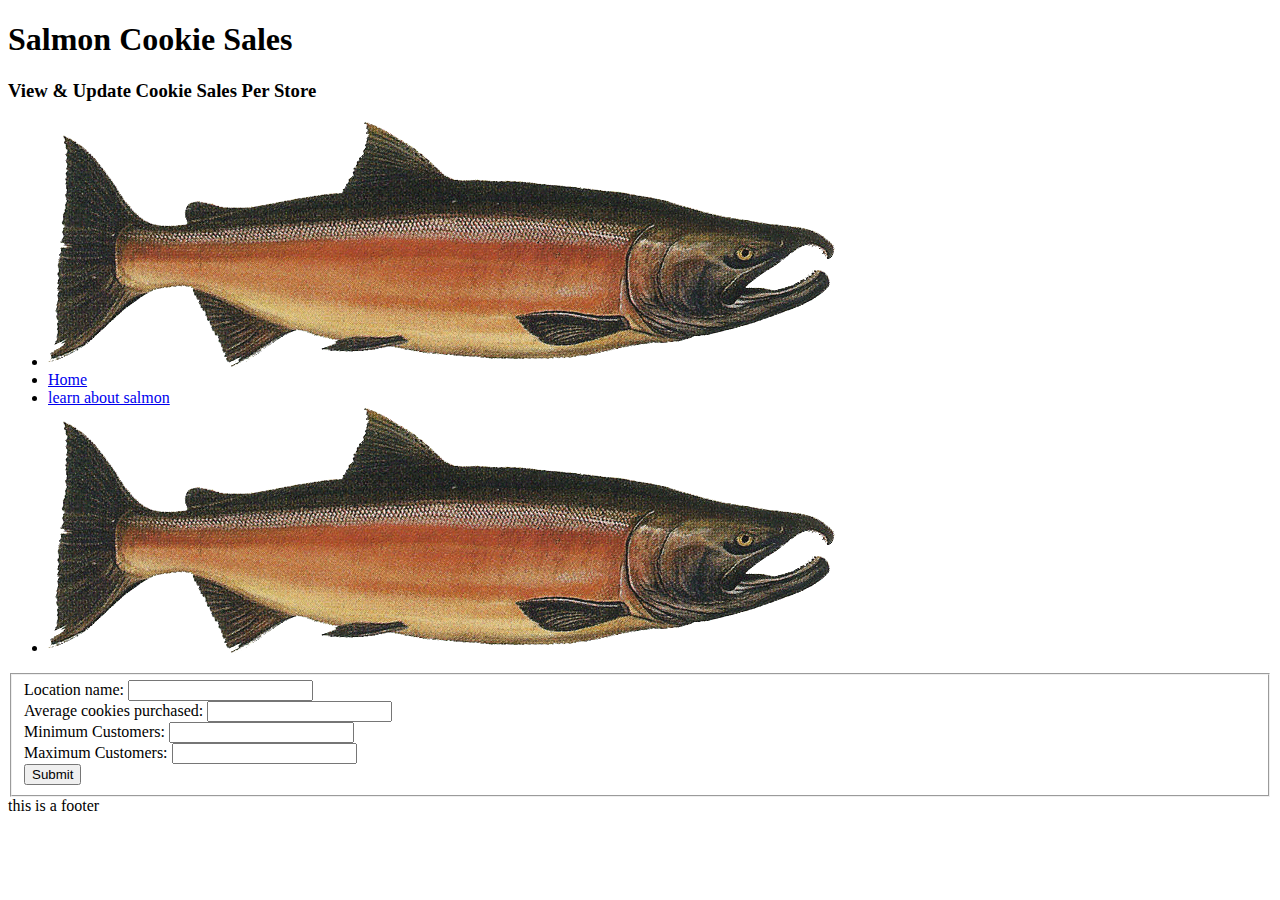
==== sales.html @ be7dd1cc "done and done" ====
<!DOCTYPE html>
<html lang="en">

<head>
  <meta charset="UTF-8">
  <meta name="viewport" content="width=device-width, initial-scale=1.0">
  <meta http-equiv="X-UA-Compatible" content="ie=edge">
  <title>Salmon Cookie Stand</title>
  <link rel="stylesheet" href="reset.css">
  <link rel="stylesheet" href="style.css">
</head>

<body class="sales">
  <header>
    <h1>Salmon Cookie Sales </h1>
    <h3>View & Update Cookie Sales Per Store</h3>
  </header>

  <main id="main-content">

    <nav>
      <ul>
        <li> <img src="../img/salmon.png"></li>
        <li><a href="index.html">Home</a></li>
        <li><a href="https://en.wikipedia.org/wiki/Salmon" target="_blank">learn about salmon</a></li>
        <li> <img src="../img/salmon.png"></li>
      </ul>
    </nav>

    <form id="location-form">
      <fieldset>
        
        <label>
          Location name:
          <input name="locationInput" type="text">
        </label>
        
        <br>
        
        <label>
          Average cookies purchased:
          <input name="avgCookiesInput" type="number">
        </label>
        
        <br>
        
        <label>
          Minimum Customers:
          <input name="minInput" type="number">
        </label>

        <br>
        
        <label>
          Maximum Customers:
          <input name="maxInput" type="number">
        </label>

        <br>

        <button id="submit" type="submit">Submit</button>
        <script src="app.js"></script>
      </fieldset>
    </form>

  </main>

  <footer>

this is a footer
  </footer>

</body>
</html>
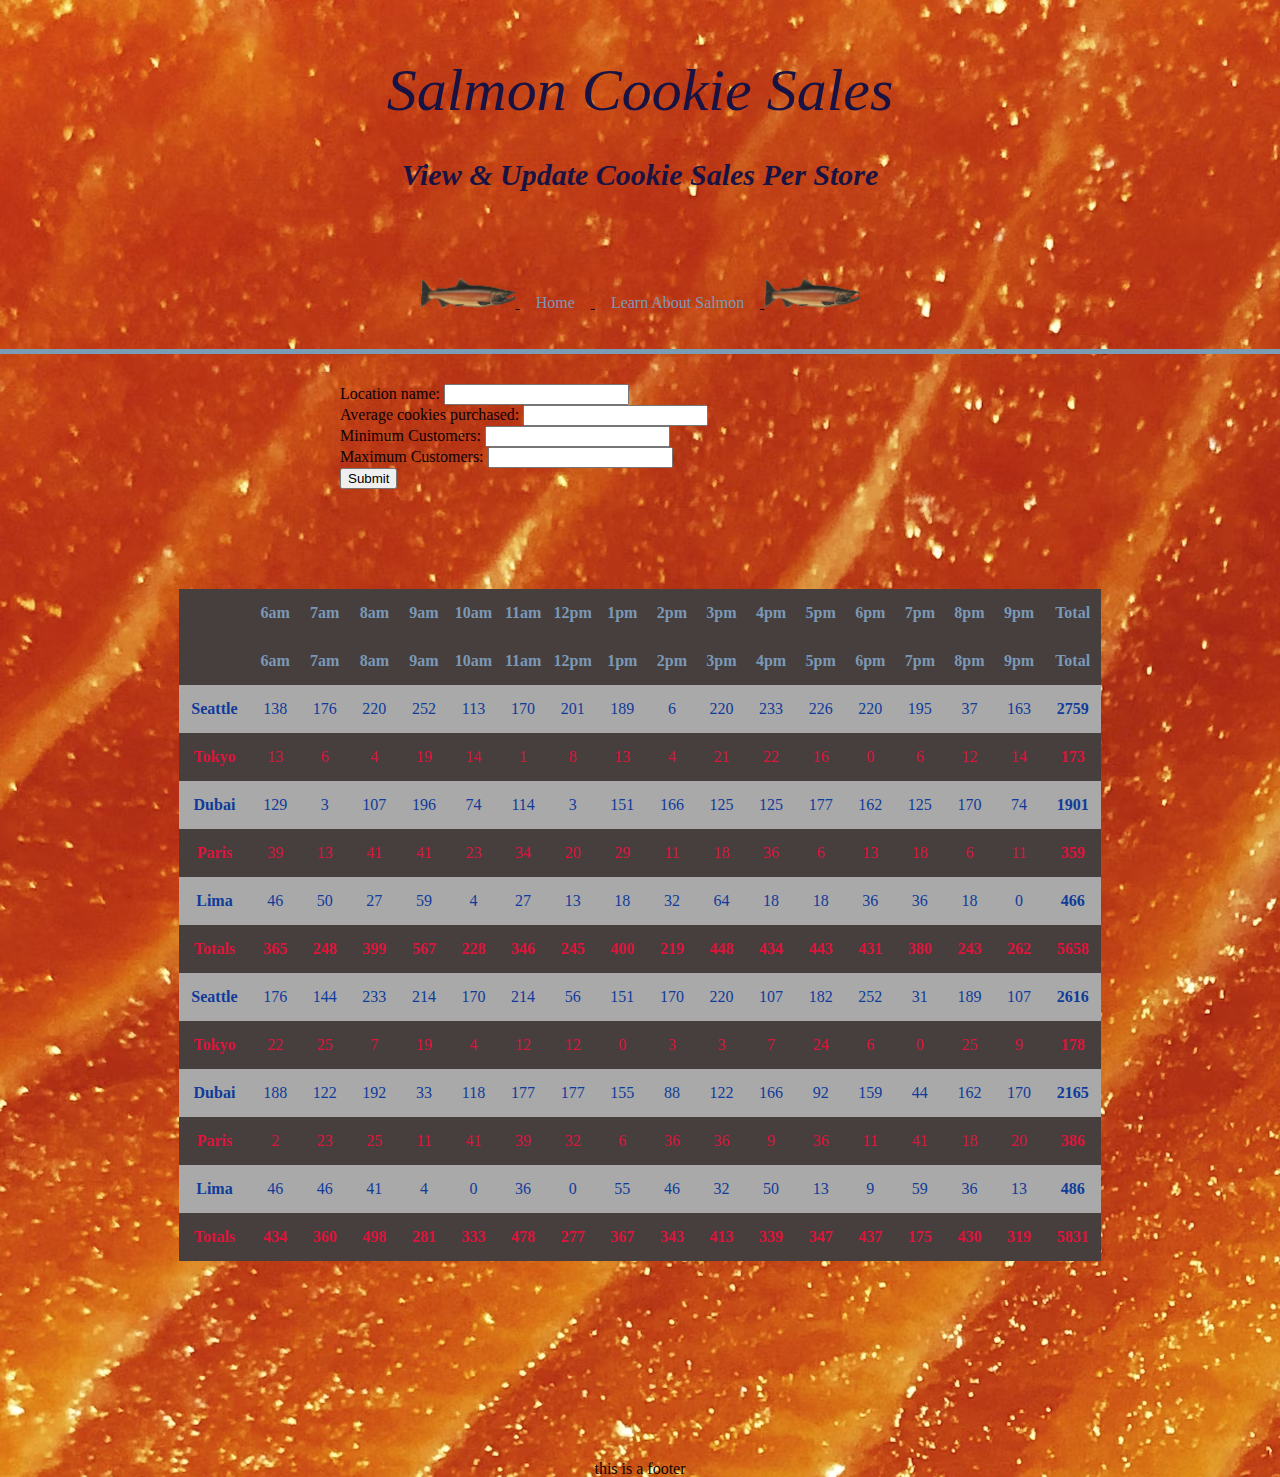
==== commit e669fbc4: "did stuff and more things to things" ====
--- a/sales.html
+++ b/sales.html
@@ -6,8 +6,8 @@
   <meta name="viewport" content="width=device-width, initial-scale=1.0">
   <meta http-equiv="X-UA-Compatible" content="ie=edge">
   <title>Salmon Cookie Stand</title>
-  <link rel="stylesheet" href="reset.css">
-  <link rel="stylesheet" href="style.css">
+  <link rel="stylesheet" href="css/reset.css">
+  <link rel="stylesheet" href="css/style.css">
 </head>
 
 <body class="sales">
@@ -59,14 +59,14 @@
         <br>
 
         <button id="submit" type="submit">Submit</button>
-        <script src="app.js"></script>
+        <script src="js/app.js"></script>
       </fieldset>
     </form>
 
   </main>
 
   <footer>
-
+    <script async src="js/app.js"></script>
 this is a footer
   </footer>
 
--- a/css/style.css
+++ b/css/style.css
@@ -0,0 +1,128 @@
+body {
+  background-image: url("salmonbaby.jpeg");
+  /* background-color:#181342; */
+  color: #0e0105;
+  margin: 0px;
+}
+
+
+header {
+  text-align: center;
+  text-anchor: middle;
+  font-style: italic;
+  padding-top: 60px;
+  padding-bottom: 60px;
+  color: #181342;
+}
+
+nav {
+  margin: 20px auto;
+  border-bottom:5px solid #7b9cb5;
+  padding-bottom: 30px;
+
+}
+
+nav ul {
+  overflow: hidden;
+  text-align: center;
+  padding-top: 8px;
+  padding-bottom: 8px;
+  text-decoration: underline;
+}
+nav li img {
+  height: 30px;
+}
+nav li {
+  float: none;
+  display: inline-block;
+}
+nav li a {
+  padding: 14px 16px;
+  text-align: center;
+  color: #7b98b5;
+  text-decoration: none;
+  text-transform: capitalize;
+}
+nav li a:hover{
+  color: #181342;
+  background-color: grey;
+}
+
+body fieldset{
+  max-width: 600px;
+  margin: 30px auto 10px auto;
+}
+table {
+  border-collapse: collapse;
+  margin-top: 100px;
+  margin: 100px auto; 
+  background-color:darkgray;
+  color: crimson;
+}
+th {
+  padding-top: 1em;
+  padding-bottom: 1em;
+  font-weight: bold;
+  background-color: rgb(70, 63, 62);
+  color:#7b98b5;
+}
+h1 {
+  text-align: center;
+  font-size: 60px;
+  padding-bottom: 40px;
+  font-family: 'Open Sans', sans-serif;
+  font-family: 'Rubik Dirt', cursive;
+  
+}
+
+h2 {
+  font-stretch: extra-expanded;
+  color: blue;
+  font-family: fantasy;
+  font-weight: 600;
+}
+
+h3 {
+  text-align: center;
+  font-size: 30px;
+  font-weight: 600;
+}
+
+
+h4 {
+  text-align: left;
+  font-family: 'Gill Sans', 'Gill Sans MT', Calibri, 'Trebuchet MS', sans-serif;
+  color: aqua;
+  font-weight: 600;
+
+  
+}
+
+td {
+  padding: 1em .8em;
+  text-align: center;
+}
+footer {
+  text-align: center;
+}
+tr:nth-child(even) {
+  background: rgb(70, 63, 62);
+}
+tr:nth-child(odd){
+  color:#103b9a;
+}
+tr > td:first-of-type{
+  font-weight: bold;
+}
+tr > td:last-of-type{
+  font-weight: bold;
+}
+#totalRow td{
+  font-weight: bold;
+}
+input{
+  color: #181342;
+}
+p {
+  margin: 0px 100px 20px 100px;
+}